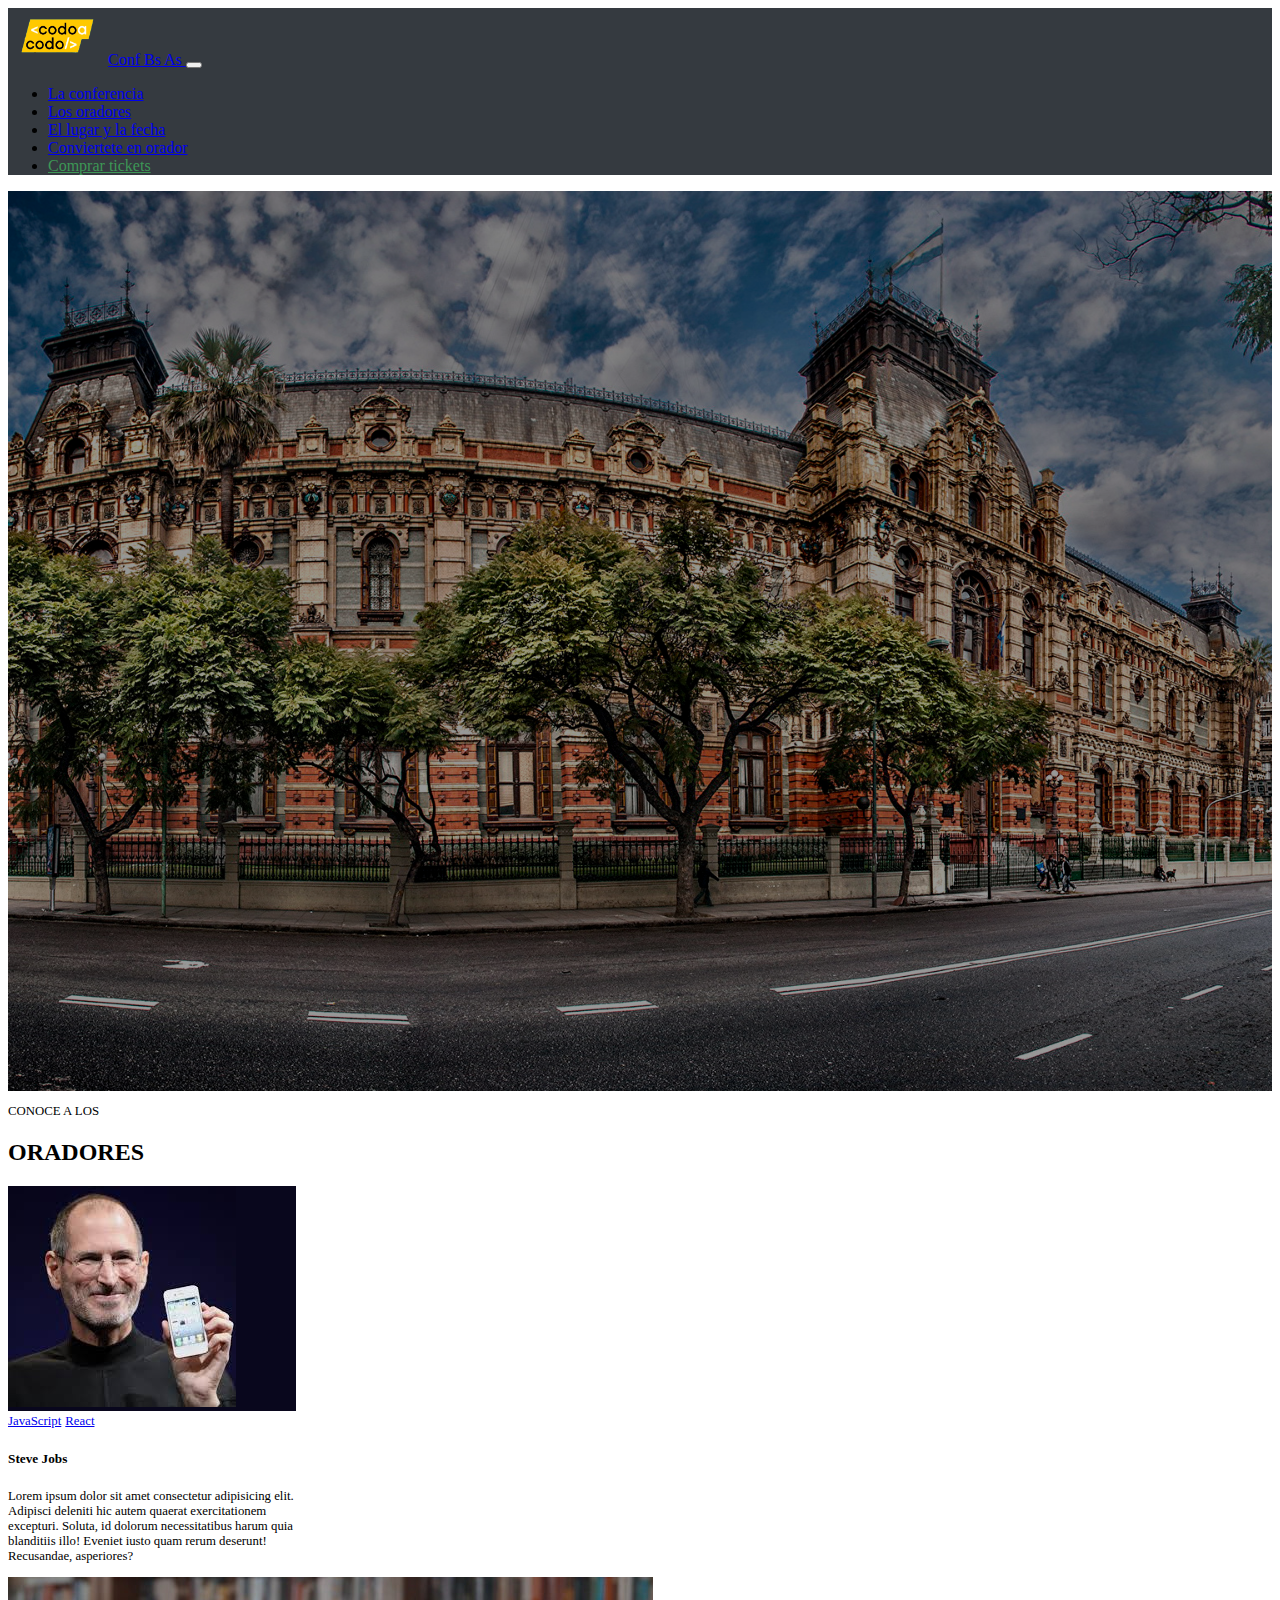
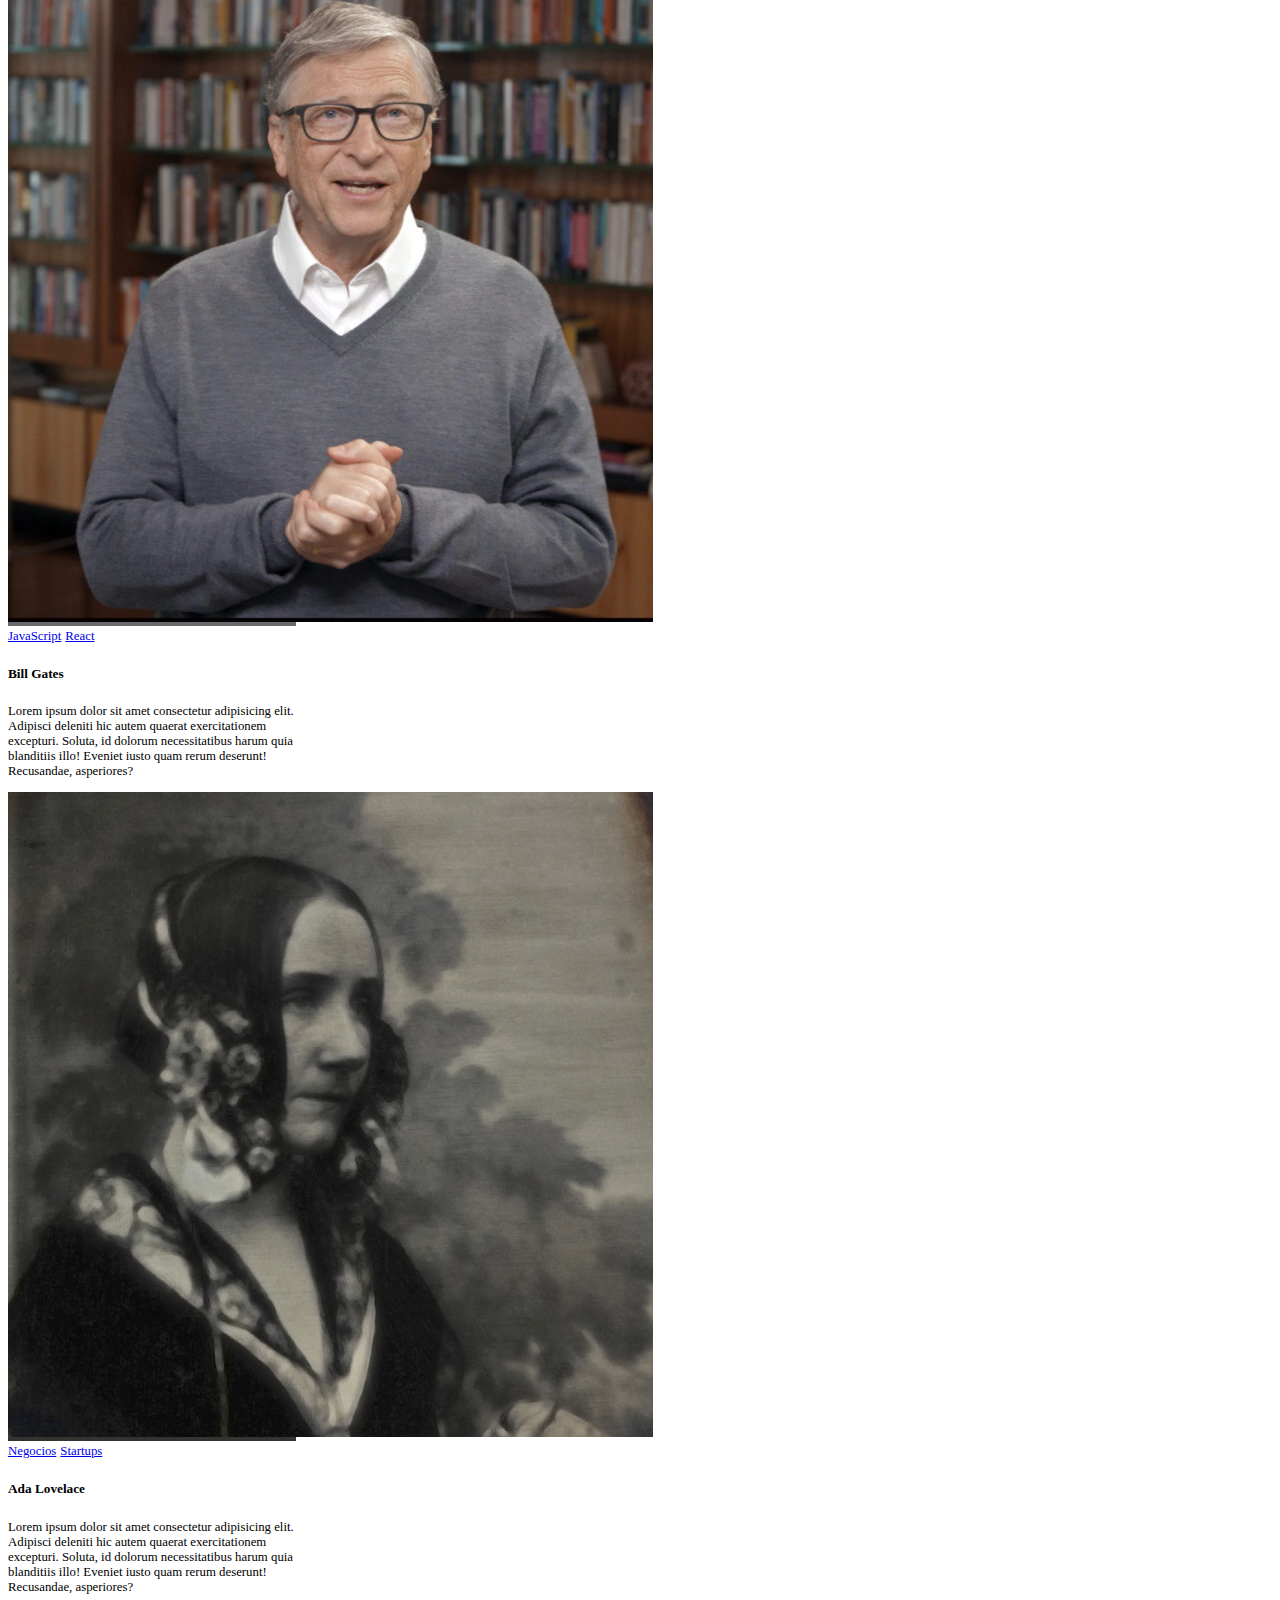
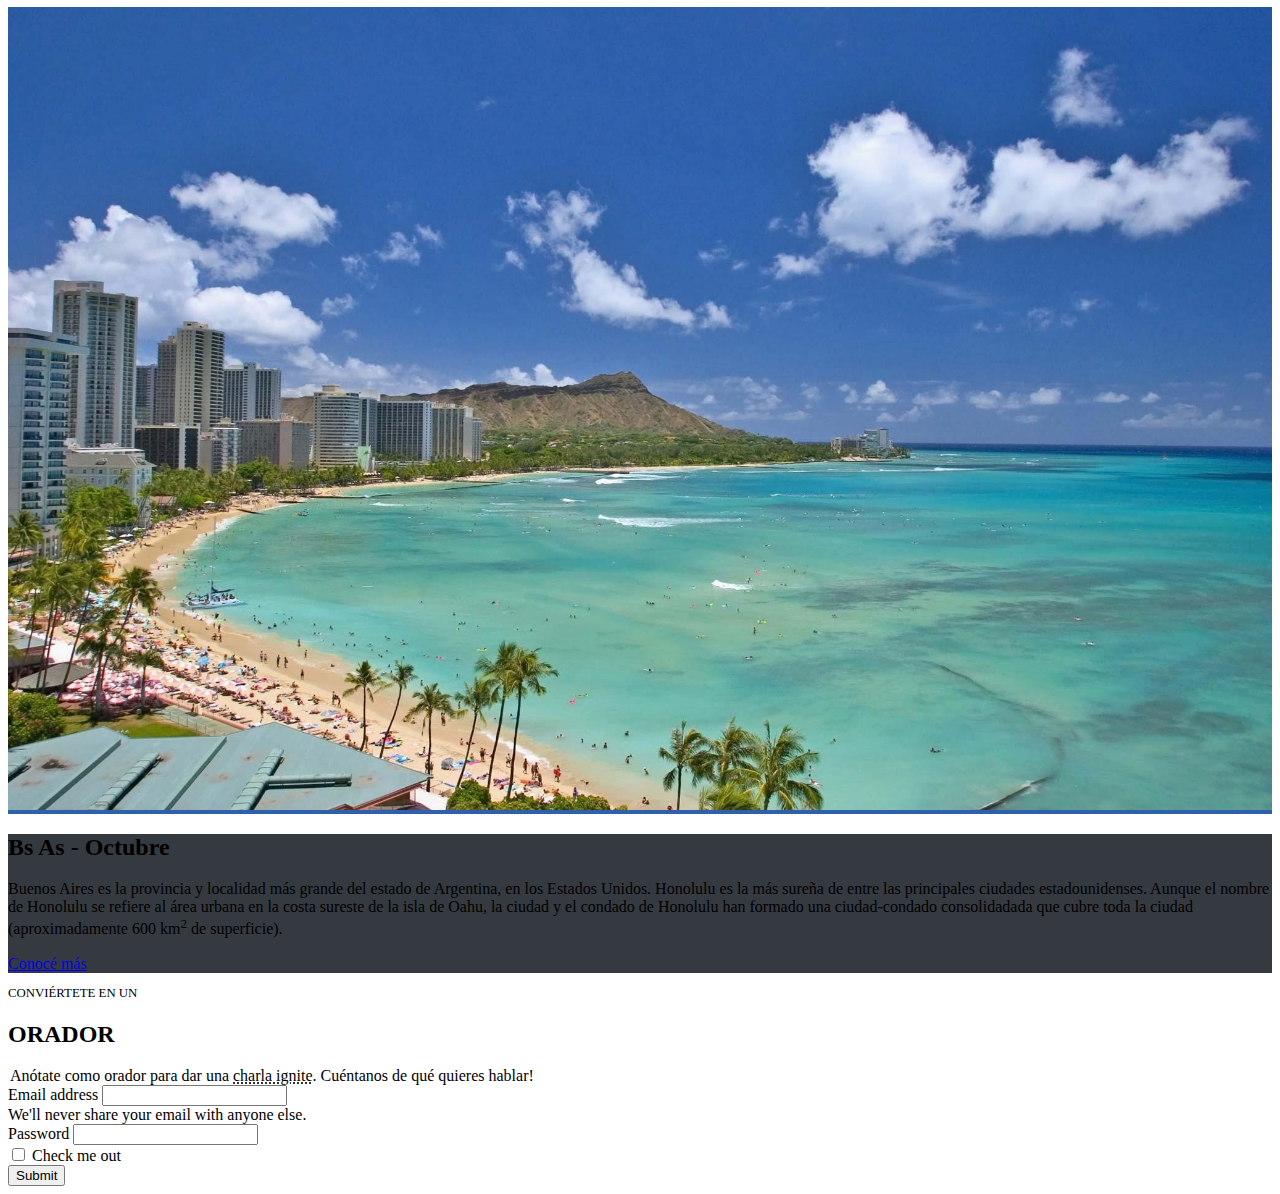
==== index.html @ f5cb504d "Cuarto div en proceso." ====
<!DOCTYPE html>
<html lang="es">
  <head>
    <meta charset="UTF-8" />
    <meta http-equiv="X-UA-Compatible" content="IE=edge" />
    <meta name="viewport" content="width=device-width, initial-scale=1.0" />
    <link
      href="https://cdn.jsdelivr.net/npm/bootstrap@5.3.0-alpha1/dist/css/bootstrap.min.css"
      rel="stylesheet"
      integrity="sha384-GLhlTQ8iRABdZLl6O3oVMWSktQOp6b7In1Zl3/Jr59b6EGGoI1aFkw7cmDA6j6gD"
      crossorigin="anonymous"
    />
    <link rel="stylesheet" href="css/style.css" />
    <script>
      $(document).ready(function(){
        $('[data-toggle="tooltip"]').tooltip();
      });
    </script>
    <title>Conf Bs As</title>
  </head>
  <body>
    <nav class="navbar navbar-expand-lg bg-gris navbar-dark sticky-top">
      <div class="container">
        <a class="navbar-brand" href="#">
          <img
            src="img/codoacodo.png"
            class="img-fluid"
            alt="'Codo a Codo', escrito como etiqueta de HTML y resaltado con un fondo amarillo."
            width="100rem"
          >Conf Bs As
        </a>
        <button
          class="navbar-toggler"
          type="button"
          data-bs-toggle="collapse"
          data-bs-target="#navbarSupportedContent"
          aria-controls="navbarSupportedContent"
          aria-expanded="false"
          aria-label="Toggle navigation"
        >
          <span class="navbar-toggler-icon"></span>
        </button>
        <div class="collapse navbar-collapse" id="navbarSupportedContent">
          <ul class="navbar-nav ms-auto mb-2 mb-lg-0">
            <li class="nav-item">
              <a class="nav-link active" aria-current="page" href="#">La conferencia</a>
            </li>
            <li class="nav-item">
              <a class="nav-link" href="#">Los oradores</a>
            </li>
            <li class="nav-item">
              <a class="nav-link" href="#">El lugar y la fecha</a>
            </li>
            <li class="nav-item">
              <a class="nav-link" href="#">Conviertete en orador</a>
            </li>
            <li class="nav-item">
              <a class="nav-link text-verde-ticket" href="https://www.youtube.com/watch?v=dQw4w9WgXcQ" target="_blank">Comprar tickets</a>
            </li>
          </ul>
        </div>
      </div>
    </nav>

    <div class="container-fluid p-0 position-relative text-white clearfix" id="container-imagen-1">
      <div id="imagen-1"></div>
      <!--<img src="img/ba1.jpg" alt="" class="img-fluid">-->
      <!--<img src="img/ba1.jpg" alt="" class="card-img-overlay">-->
      <div class="row justify-content-end bsas-align position-absolute top-50 end-0 translate-middle-y">
        <div class="col-sm-12 col-lg-6 text-end">
          <h1>Conf Bs As</h1>
          <p>Bs As llega por primera vez a Argentina. Un evento para compartir con nuestra comunidad el conocimiento de los expertos que están creando el futuro de Internet. Ven a conocer a miembros del evento, a otros estudiantes de Codo a Codo y los oradores de primer nivel que tenemos para ti. Te esperamos!</p>
          <div class="container p-1">
            <button type="button" class="btn btn-outline-light btn-transparente margin-bottom-boton">Quiero ser orador</button>
            <a class="ms-1" href="https://www.youtube.com/watch?v=dQw4w9WgXcQ" target="_blank">
              <button type="button" class="btn btn-verde-ticket">Comprar tickets</button>
            </a>
          </div>
        </div>
      </div>
    </div>

    <div class="container-fluid col-md-9 bg-white text-dark pt-3 pb-2">
      <div class="text-center">
        <p class="p-chico mb-0">CONOCE A LOS</p>
        <h2>ORADORES</H2>
      </div>
      <div class="row">
        <div class="col-md-4 pb-2 pb-md-0">
          <div class="card w-100 p-0" style="width: 18rem;">
            <div id="container-imagen-steve">
              <img src="img/steve.jpg" class="card-img-top" alt="Steve Jobs sosteniendo un celular.">
            </div>
            <div class="card-body">
              <a href="https://www.w3schools.com/js/" target="_blank" class="btn btn-warning p-chico fw-bold p-1 py-0">JavaScript</a>
              <a href="https://www.w3schools.com/react/default.asp" target="_blank" class="btn btn-verde-react p-chico fw-bold p-1 py-0">React</a>
              <h5 class="card-title">Steve Jobs</h5>
              <p class="card-text p-chico">Lorem ipsum dolor sit amet consectetur adipisicing elit. Adipisci deleniti hic autem quaerat exercitationem excepturi. Soluta, id dolorum necessitatibus harum quia blanditiis illo! Eveniet iusto quam rerum deserunt! Recusandae, asperiores?</p>
            </div>
          </div>
        </div>
        <div class="col-md-4 pb-2 pb-md-0">
          <div class="card w-100 p-0" style="width: 18rem;">
            <div id="container-imagen-bill">
              <img src="img/bill.jpg" class="card-img-top" alt="Bill Gates hablando.">
            </div>
            <div class="card-body">
              <a href="https://www.w3schools.com/js/" target="_blank" class="btn btn-warning p-chico fw-bold p-1 py-0">JavaScript</a>
              <a href="https://www.w3schools.com/react/default.asp" target="_blank" class="btn btn-verde-react p-chico fw-bold p-1 py-0">React</a>
              <h5 class="card-title">Bill Gates</h5>
              <p class="card-text p-chico">Lorem ipsum dolor sit amet consectetur adipisicing elit. Adipisci deleniti hic autem quaerat exercitationem excepturi. Soluta, id dolorum necessitatibus harum quia blanditiis illo! Eveniet iusto quam rerum deserunt! Recusandae, asperiores?</p>
            </div>
          </div>
        </div>
        <div class="col-md-4">
          <div class="card w-100 p-0" style="width: 18rem;">
            <div id="container-imagen-ada">
              <img src="img/ada.jpeg" class="card-img-top" alt="Steve Jobs sosteniendo un celular.">
            </div>
            <div class="card-body">
              <a href="https://www.w3schools.com/js/" target="_blank" class="btn btn-secondary p-chico fw-bold p-1 py-0">Negocios</a>
              <a href="https://www.w3schools.com/react/default.asp" target="_blank" class="btn btn-danger p-chico fw-bold p-1 py-0">Startups</a>
              <h5 class="card-title">Ada Lovelace</h5>
              <p class="card-text p-chico">Lorem ipsum dolor sit amet consectetur adipisicing elit. Adipisci deleniti hic autem quaerat exercitationem excepturi. Soluta, id dolorum necessitatibus harum quia blanditiis illo! Eveniet iusto quam rerum deserunt! Recusandae, asperiores?</p>
            </div>
          </div>
        </div>
      </div>
    </div>

    <div class="container-fluid mt-4">
      <div class="row">
        <div class="col-12 col-lg-6 p-0 border border-light-subtle border-start-0" id="container-imagen-3">
          <img src="img/honolulu.jpg" alt="Playa en Honolulu." width="100%">
        </div>
        <div class="col-12 col-lg-6 p-3 bg-gris text-white border border-light-subtle border-start-0 border-end-0">
          <h2>Bs As - Octubre</h2>
          <p>Buenos Aires es la provincia y localidad más grande del estado de Argentina, en los Estados Unidos. Honolulu es la más sureña de entre las principales ciudades estadounidenses. Aunque el nombre de Honolulu se refiere al área urbana en la costa sureste de la isla de Oahu, la ciudad y el condado de Honolulu han formado una ciudad-condado consolidadada que cubre toda la ciudad (aproximadamente 600 km<sup>2</sup> de superficie).</p>
          <a href="#" class="btn btn-outline-light btn-transparente">Conocé más</a>
        </div>
      </div>
    </div>

    <div class="container-fluid bg-primary pt-4 col-6">
      <div class="text-center">
        <p class="p-chico mb-0">CONVIÉRTETE EN UN</p>
        <h2>ORADOR</h2>
        <form action="#">
          <legend>Anótate como orador para dar una <span href="#" data-toggle="tooltip" title="Presentación de 5 minutos con 20 diapositivas." class="tool">charla ignite</span>. Cuéntanos de qué quieres hablar!</legend>
          <div class="mb-3">
            <label for="exampleInputEmail1" class="form-label">Email address</label>
            <input type="email" class="form-control" id="exampleInputEmail1" aria-describedby="emailHelp">
            <div id="emailHelp" class="form-text">We'll never share your email with anyone else.</div>
          </div>
          <div class="mb-3">
            <label for="exampleInputPassword1" class="form-label">Password</label>
            <input type="password" class="form-control" id="exampleInputPassword1">
          </div>
          <div class="mb-3 form-check">
            <input type="checkbox" class="form-check-input" id="exampleCheck1">
            <label class="form-check-label" for="exampleCheck1">Check me out</label>
          </div>
          <button type="submit" class="btn btn-primary">Submit</button>
        </form>
      </div>
      
    </div>

    <script
      src="https://cdn.jsdelivr.net/npm/bootstrap@5.3.0-alpha1/dist/js/bootstrap.bundle.min.js"
      integrity="sha384-w76AqPfDkMBDXo30jS1Sgez6pr3x5MlQ1ZAGC+nuZB+EYdgRZgiwxhTBTkF7CXvN"
      crossorigin="anonymous"
    ></script>
  </body>
</html>
---- css/style.css ----
body {
    font-size: 16px;
}

.bg-amarillo-main {
    background: #F2D300;
}

.bg-gris {
    background: #353a40;
}

.text-verde-ticket {
    color: #3d9756;
}

#container-imagen-1 {
    height: 100vh;
    background-color: black;
}

.clearfix {
    overflow: hidden;
}

#imagen-1 {
    height: 100vh;
    background-image: url(../img/ba1.jpg);
    background-repeat: no-repeat;
    background-size: cover;
    opacity: 0.6;
}

.bsas-align {
    margin-right: 6rem;
}

.margin-bottom-boton {
    margin-bottom: 0rem;
}

@media (max-width:324px) {
    .margin-bottom-boton {
        margin-bottom: 0.5rem;
    }
}

@media (max-width:575.98px) {
    .bsas-align {
        margin-right: 0.5rem;
    }
}

@media (min-width: 576px) and (max-width: 991.98px) {
    .bsas-align {
        margin-right: 1rem;
    }
}

.btn-transparente {
    --bs-btn-hover-color: var(--bs-white);
    --bs-btn-hover-bg: #FFFFFF33;
    --bs-btn-active-color: var(--bs-btn-hover-color);
    --bs-btn-active-bg: #FFFFFF66;
}

.btn-verde-ticket {
    --bs-btn-color: var(--bs-white);
    --bs-btn-bg: #28a744;
    --bs-btn-hover-color: var(--bs-white);
    --bs-btn-hover-bg: #37c868;
    --bs-btn-active-color: var(--bs-btn-hover-color);
    --bs-btn-active-bg: #2ddb90;
    --bs-btn-active-border-color: #2ddb90;
}

.container-orador {
    width: 80%;
}

.p-chico {
    font-size: 0.8rem;
}

.btn-verde-react {
    --bs-btn-color: var(--bs-white);
    --bs-btn-bg: #16a1b7;
    --bs-btn-hover-color: var(--bs-white);
    --bs-btn-hover-bg: #27a8c6;
    --bs-btn-active-color: var(--bs-btn-hover-color);
    --bs-btn-active-bg: #27a8c6;
    --bs-btn-active-border-color: #27a8c6;
}

#container-imagen-steve {
    background-color: #09071d;
}

#container-imagen-bill {
    background-color: #6a696e;
}

#container-imagen-ada {
    background-color: #33342f;
}

#container-imagen-ada {
    background-color: #33342f;
}

#container-imagen-3 {
    background-color: #2f60ac;
}

#imagen-3 {
    height:100%;
    background-image: url(../img/honolulu.jpg);
    background-repeat: no-repeat;
    background-size: cover;
}

.tool {
    text-decoration: underline dotted black;
}

legend {
    font-size: 1rem;
}
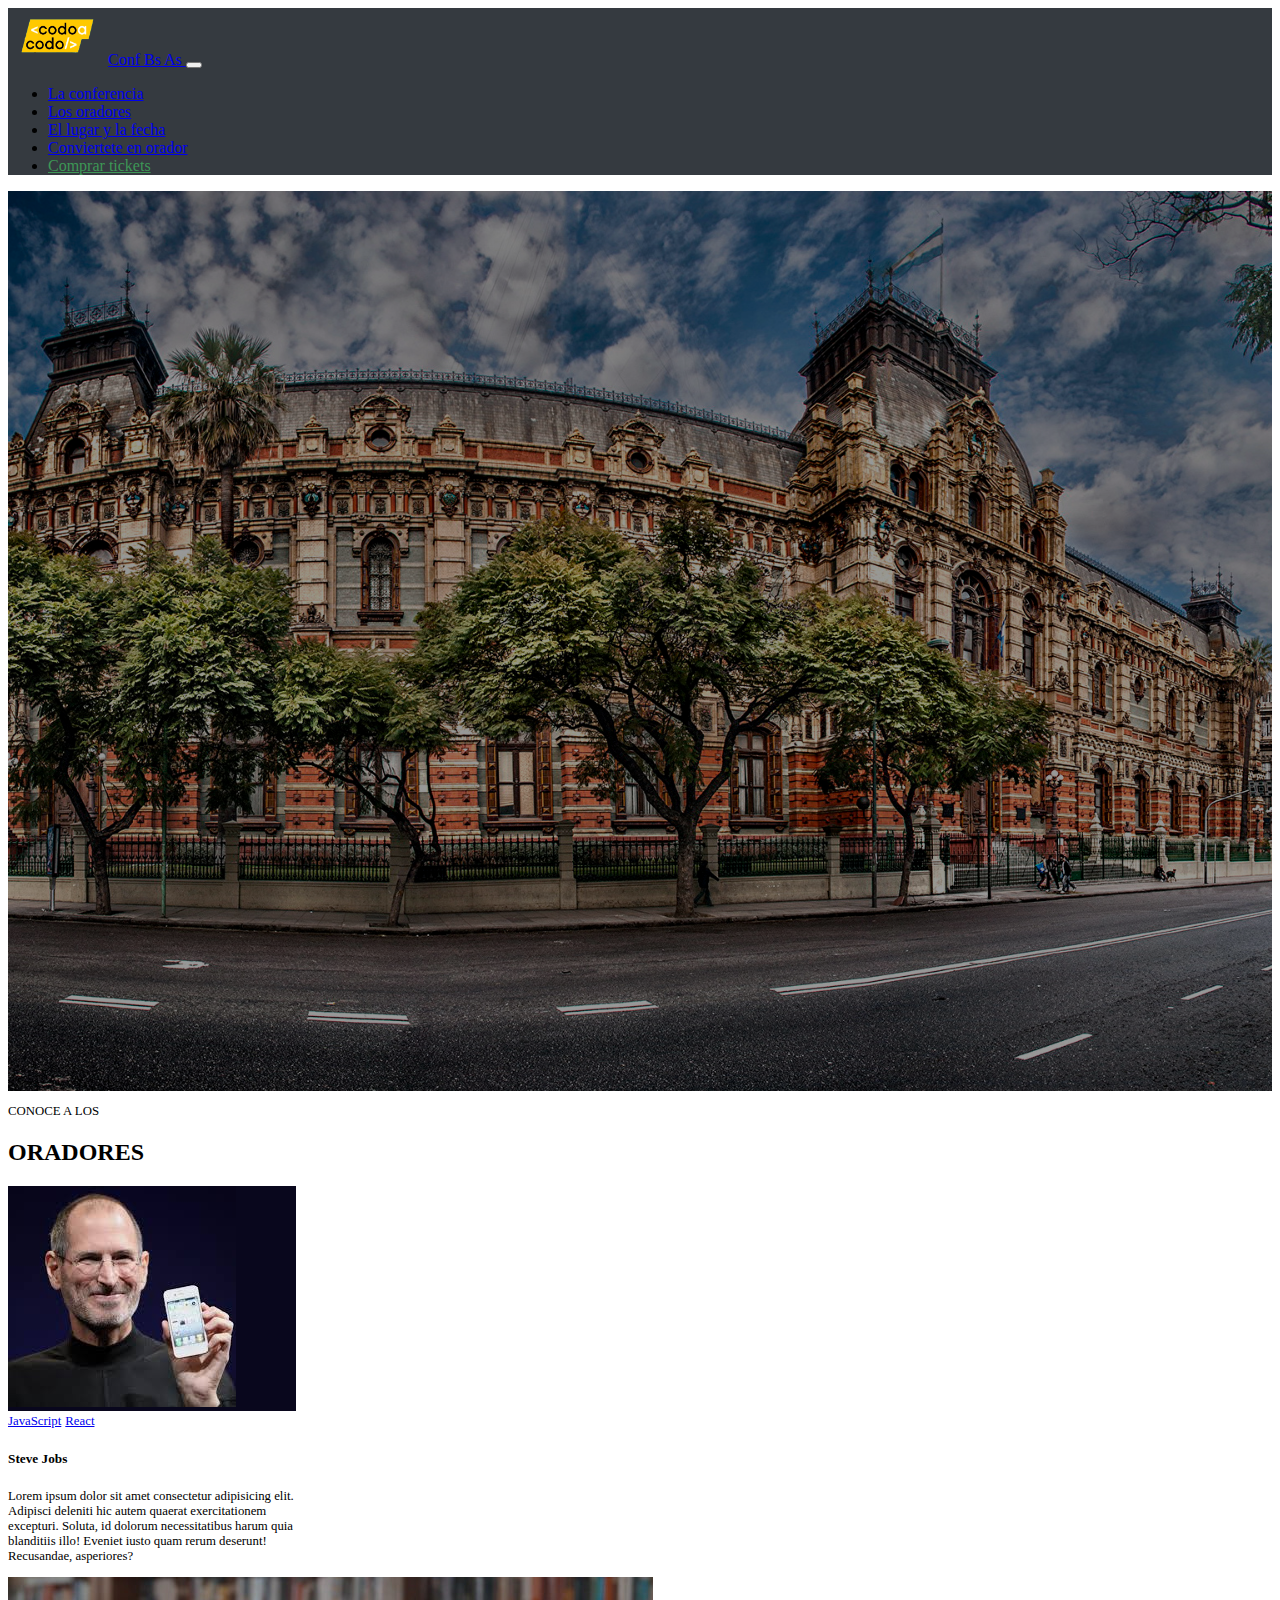
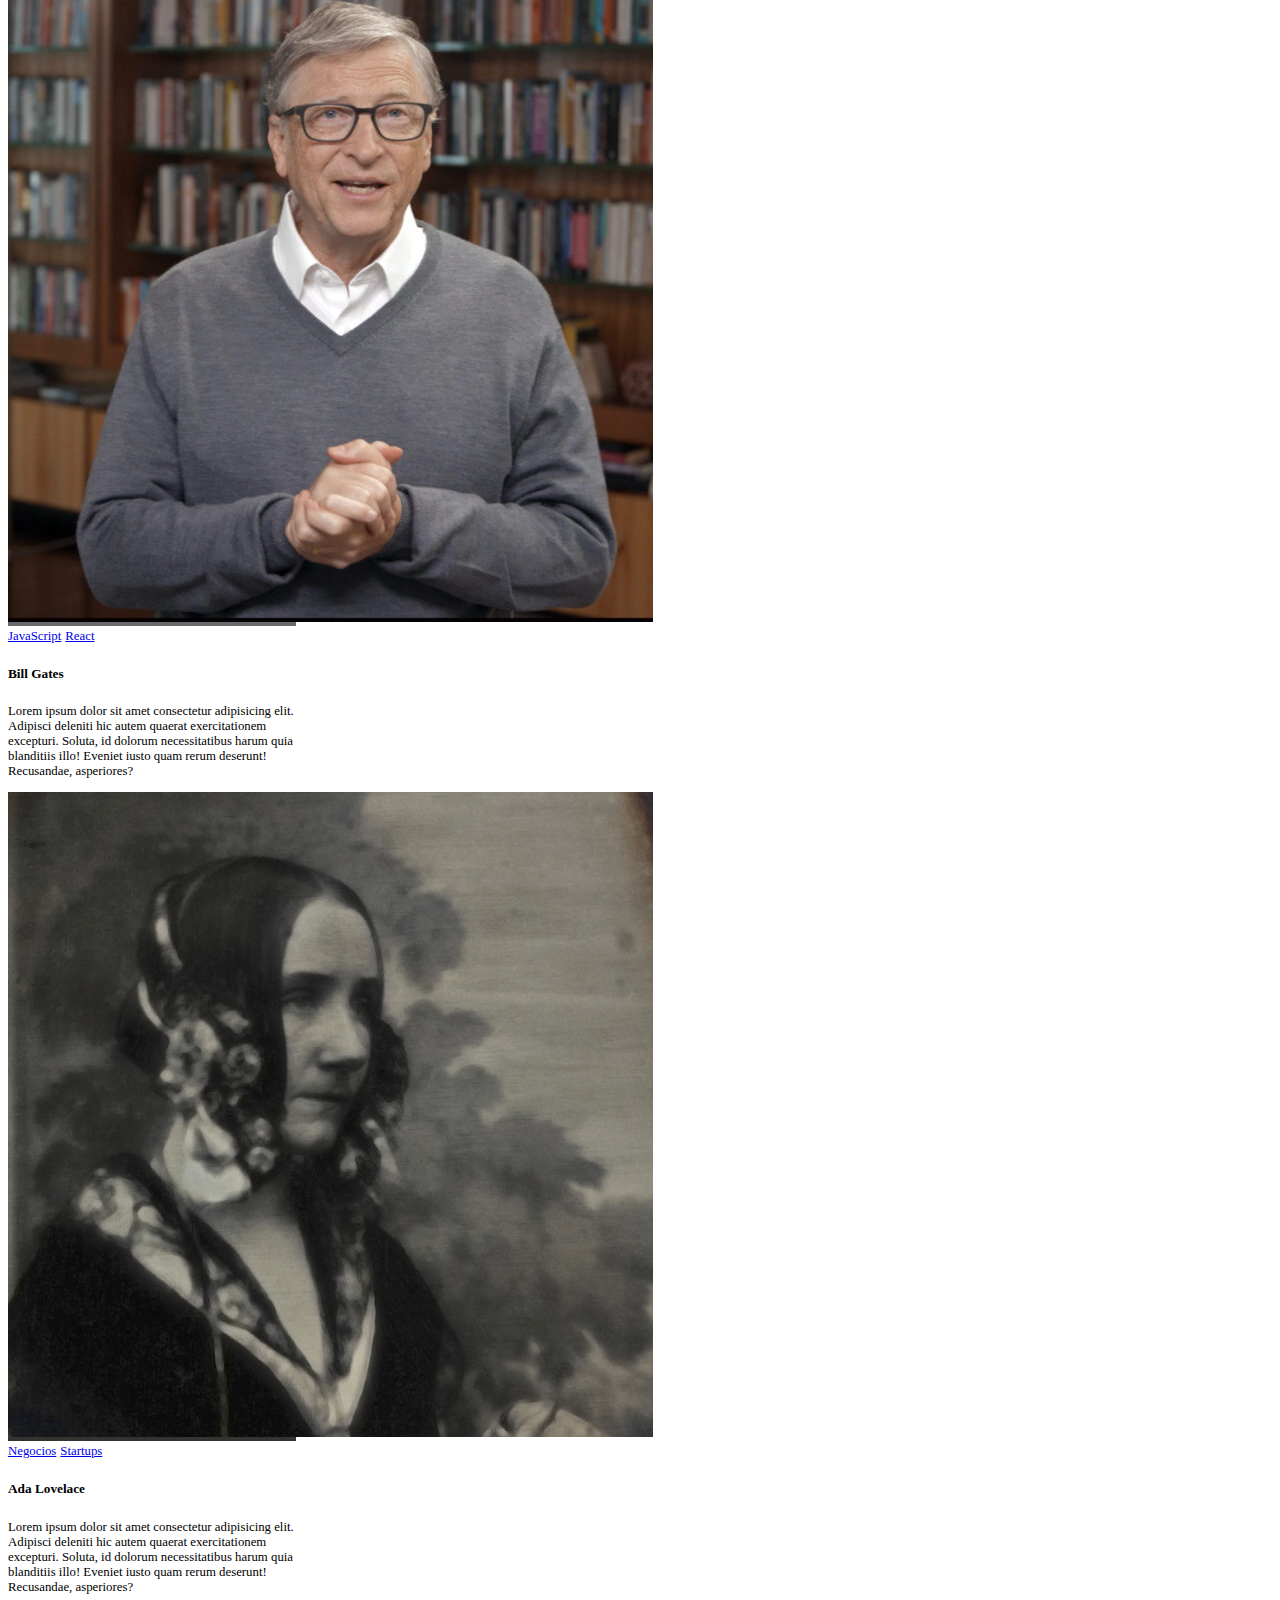
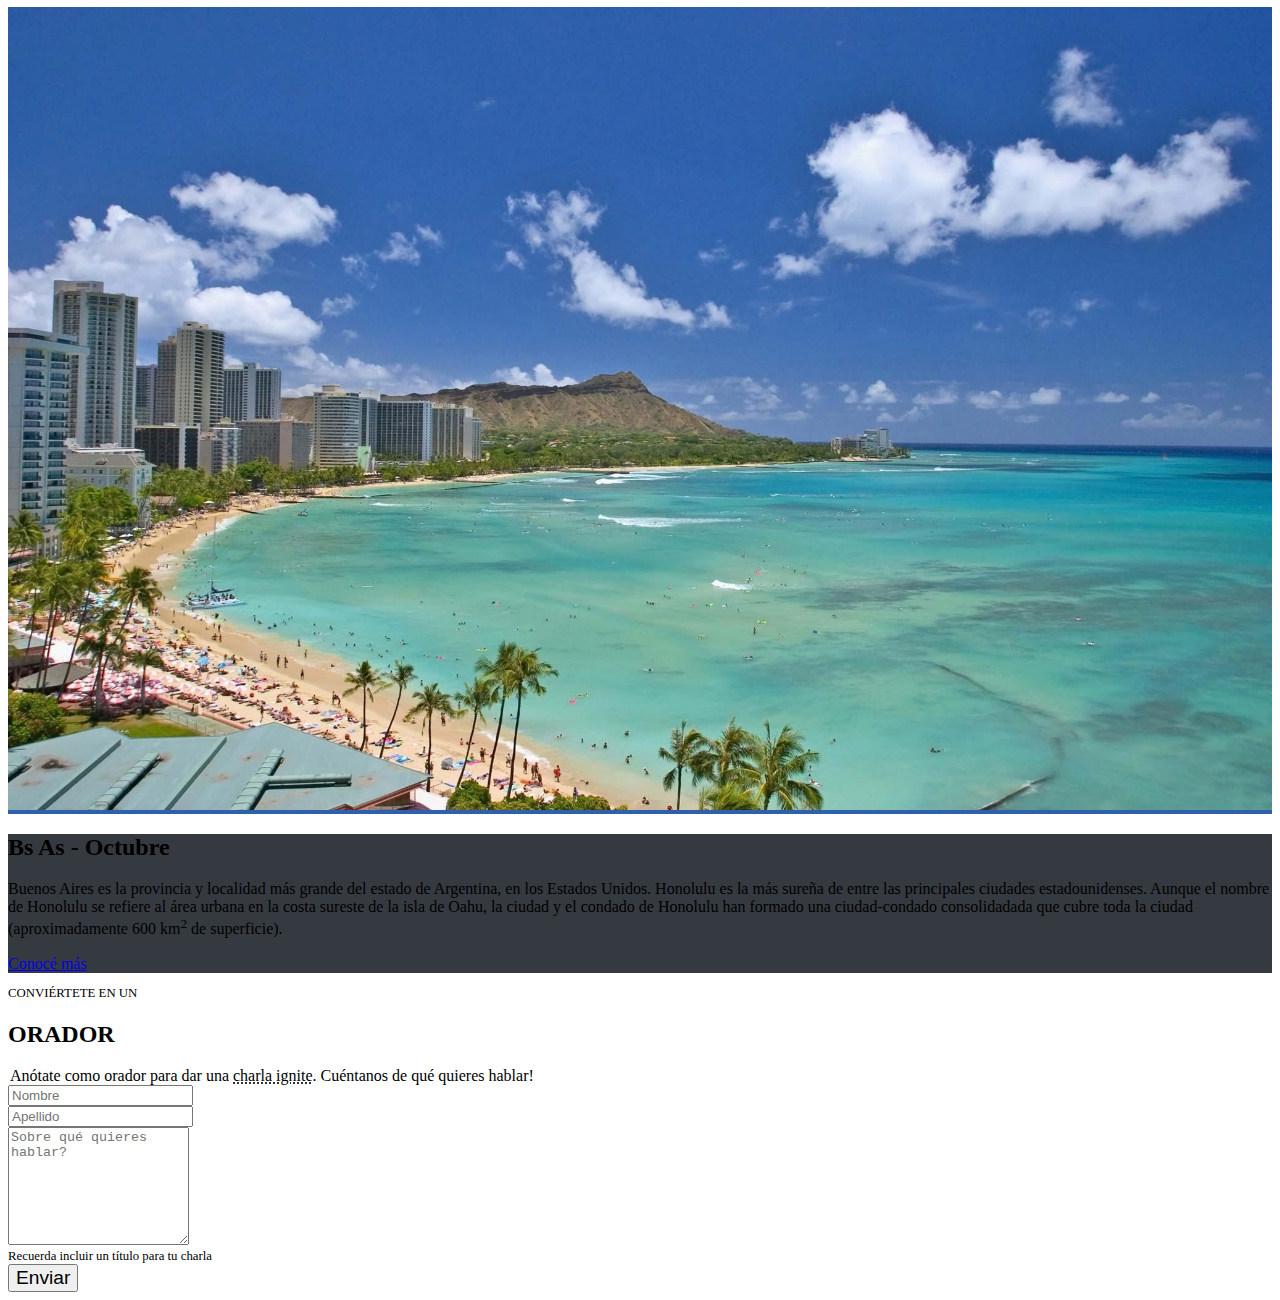
==== commit 19d53af2: "Cuarto div completo." ====
--- a/index.html
+++ b/index.html
@@ -141,29 +141,27 @@
       </div>
     </div>
 
-    <div class="container-fluid bg-primary pt-4 col-6">
+    <div class="container-fluid pt-4 col-md-9 col-lg-6 pb-3">
       <div class="text-center">
         <p class="p-chico mb-0">CONVIÉRTETE EN UN</p>
         <h2>ORADOR</h2>
         <form action="#">
           <legend>Anótate como orador para dar una <span href="#" data-toggle="tooltip" title="Presentación de 5 minutos con 20 diapositivas." class="tool">charla ignite</span>. Cuéntanos de qué quieres hablar!</legend>
           <div class="mb-3">
-            <label for="exampleInputEmail1" class="form-label">Email address</label>
-            <input type="email" class="form-control" id="exampleInputEmail1" aria-describedby="emailHelp">
-            <div id="emailHelp" class="form-text">We'll never share your email with anyone else.</div>
+            <div class="row gx-4 mb-3">
+              <div class="col-md-6 mb-3 mb-md-0">
+                <input type="text" class="form-control form-control-sm" id="form-name" name="form-name" placeholder="Nombre" />
+              </div>
+              <div class="col-md-6">
+                <input type="text" class="form-control form-control-sm" id="form-surname" name="form-surname" placeholder="Apellido" />
+              </div>
+            </div>
+            <textarea class="form-control form-control-lg" id="form-text" aria-describedby="textHelp" placeholder="Sobre qué quieres hablar?"></textarea>
+            <div id="textHelp" class="form-text text-start p-chico">Recuerda incluir un título para tu charla</div>
           </div>
-          <div class="mb-3">
-            <label for="exampleInputPassword1" class="form-label">Password</label>
-            <input type="password" class="form-control" id="exampleInputPassword1">
-          </div>
-          <div class="mb-3 form-check">
-            <input type="checkbox" class="form-check-input" id="exampleCheck1">
-            <label class="form-check-label" for="exampleCheck1">Check me out</label>
-          </div>
-          <button type="submit" class="btn btn-primary">Submit</button>
+          <button type="submit" class="btn btn-verde-enviar col-12">Enviar</button>
         </form>
       </div>
-      
     </div>
 
     <script
--- a/css/style.css
+++ b/css/style.css
@@ -125,4 +125,19 @@
 
 legend {
     font-size: 1rem;
+}
+
+#form-text {
+    height: 7rem;
+}
+
+.btn-verde-enviar {
+    font-size: 1.2rem;
+    --bs-btn-color: var(--bs-white);
+    --bs-btn-bg: #96c93e;
+    --bs-btn-hover-color: var(--bs-white);
+    --bs-btn-hover-bg: #bcd556;
+    --bs-btn-active-color: var(--bs-btn-hover-color);
+    --bs-btn-active-bg: #cbe168;
+    --bs-btn-active-border-color: #cbe168;
 }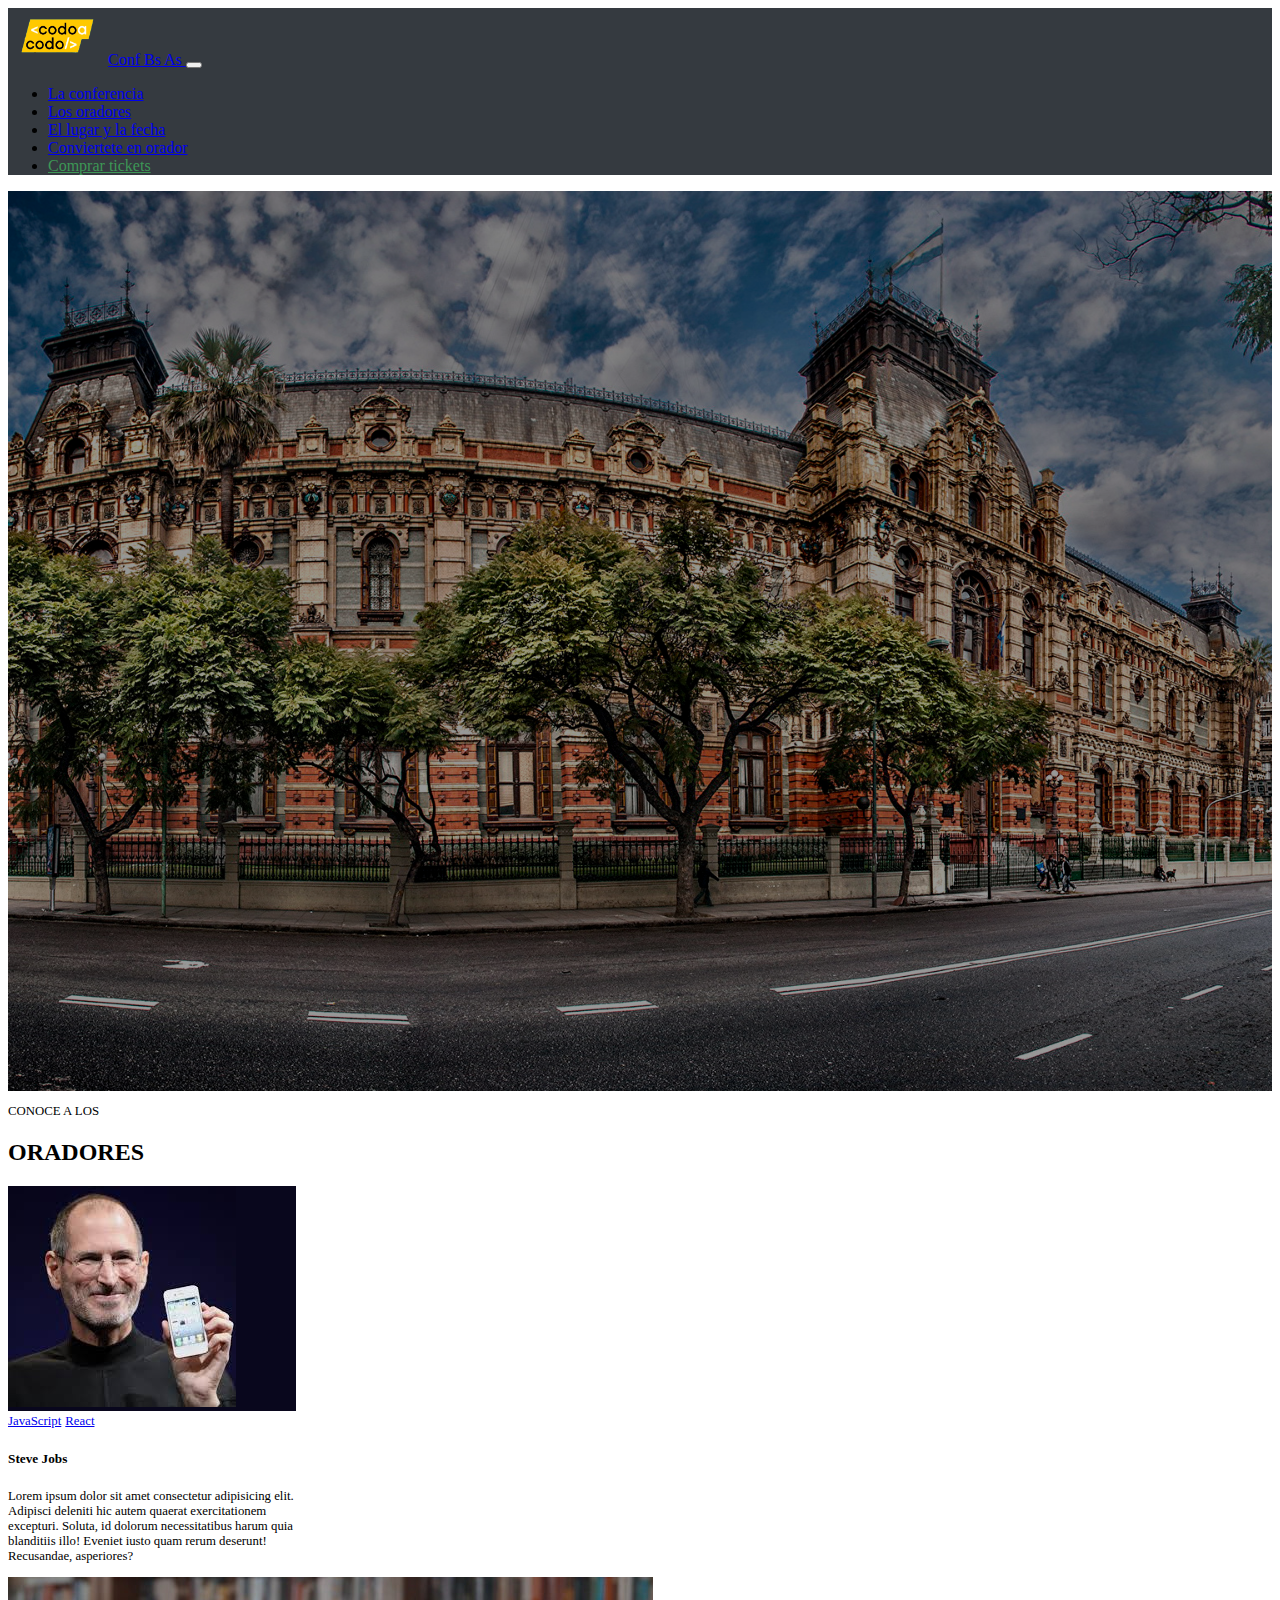
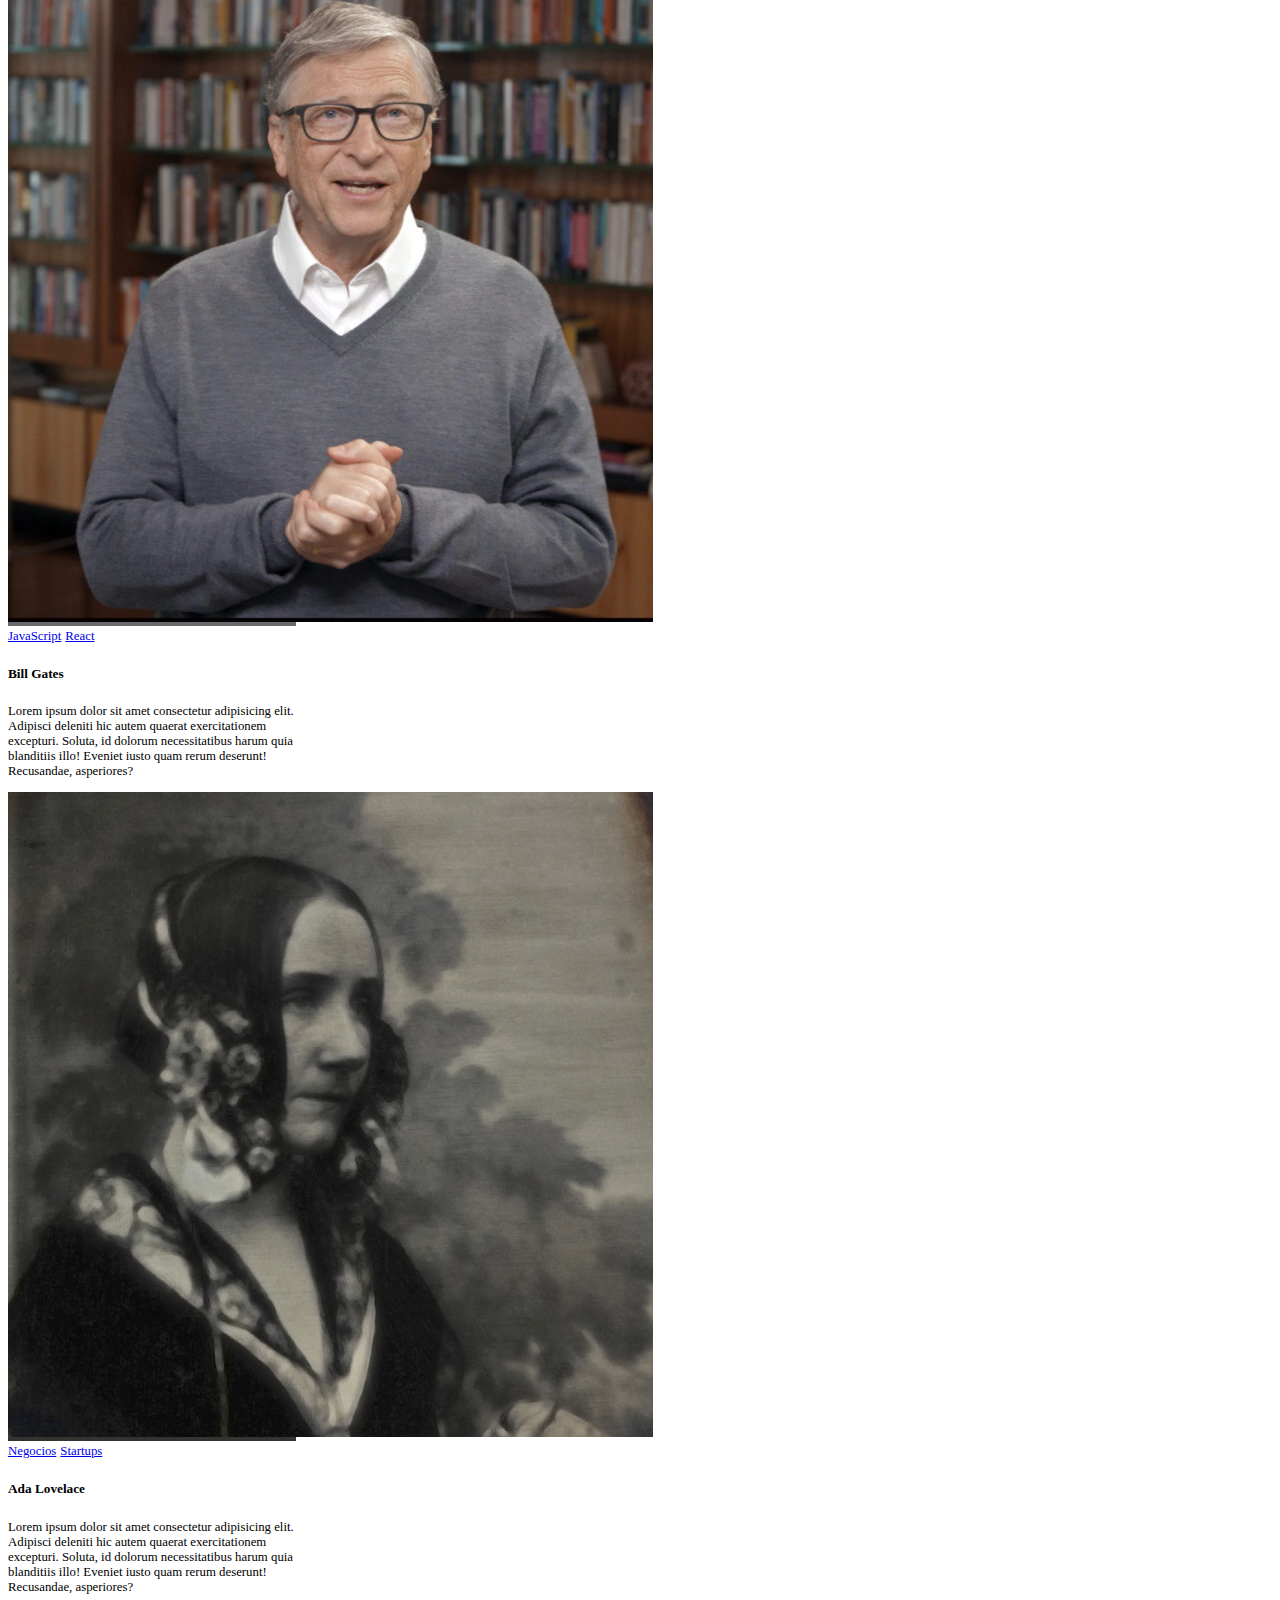
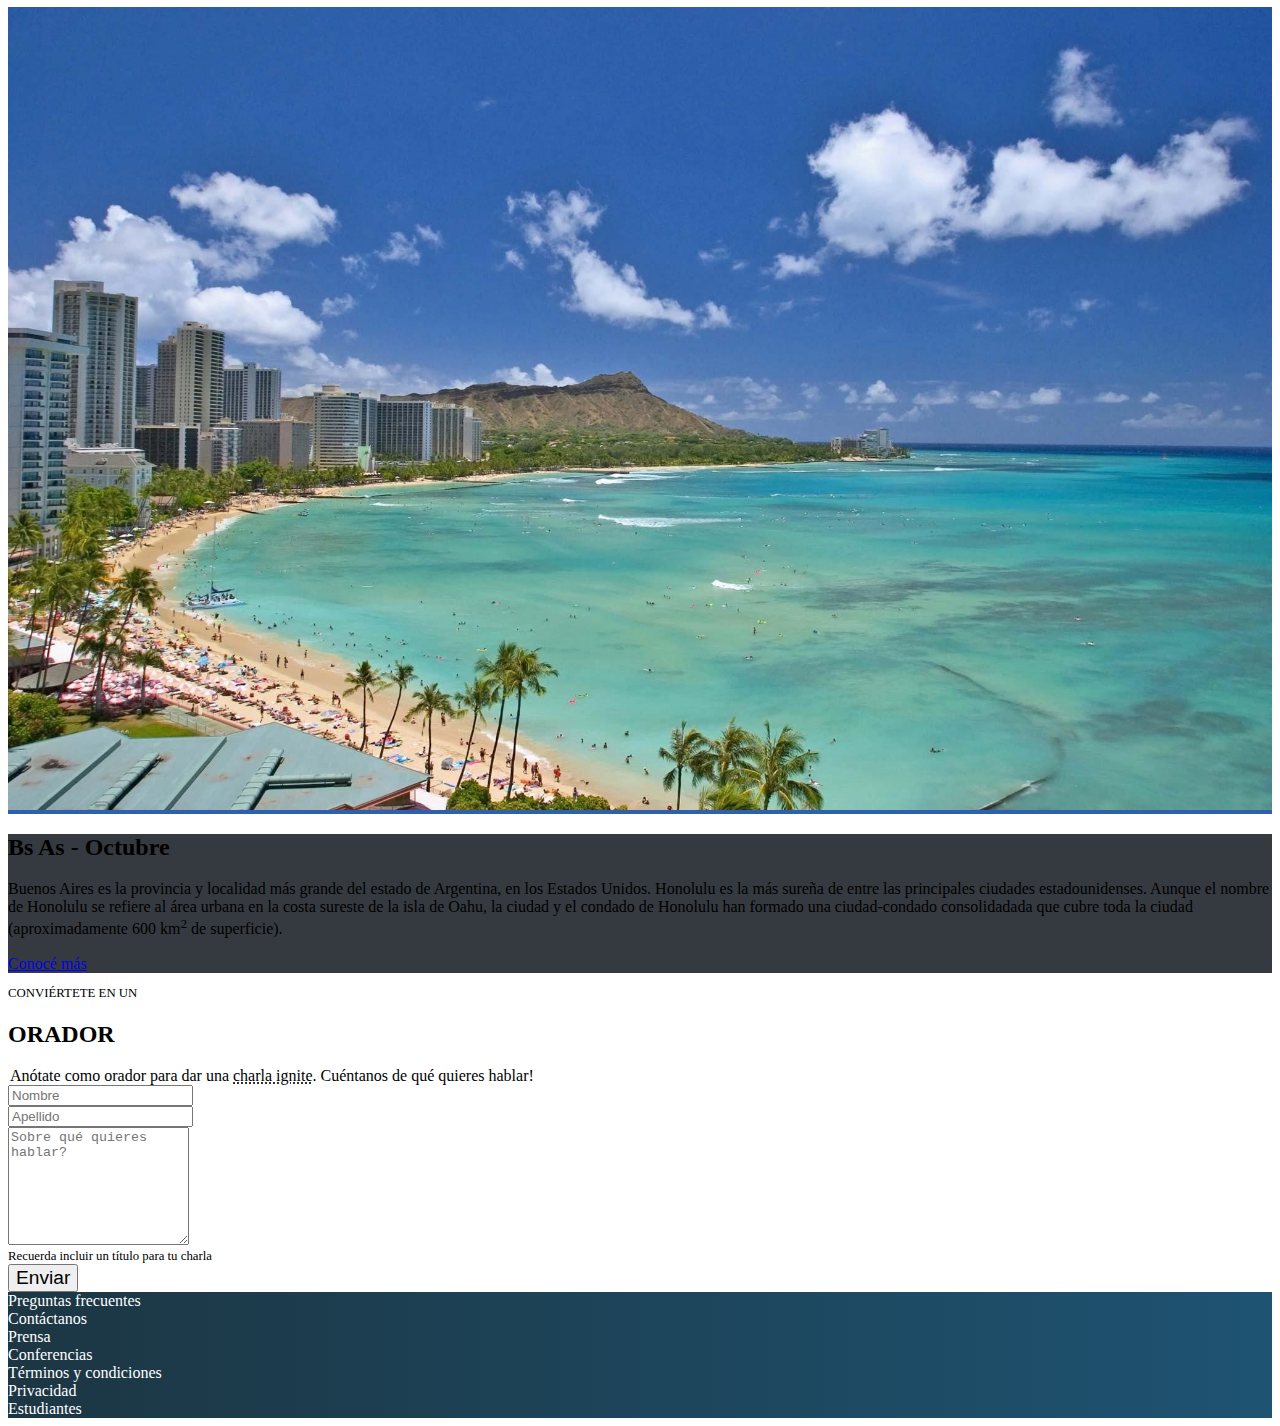
==== commit 97de8a23: "Footer completo, faltan links." ====
--- a/index.html
+++ b/index.html
@@ -145,24 +145,52 @@
       <div class="text-center">
         <p class="p-chico mb-0">CONVIÉRTETE EN UN</p>
         <h2>ORADOR</h2>
-        <form action="#">
+        <form action="#" method="post">
           <legend>Anótate como orador para dar una <span href="#" data-toggle="tooltip" title="Presentación de 5 minutos con 20 diapositivas." class="tool">charla ignite</span>. Cuéntanos de qué quieres hablar!</legend>
           <div class="mb-3">
             <div class="row gx-4 mb-3">
               <div class="col-md-6 mb-3 mb-md-0">
-                <input type="text" class="form-control form-control-sm" id="form-name" name="form-name" placeholder="Nombre" />
+                <input type="text" class="form-control form-control-sm" id="form-name" name="form-name" placeholder="Nombre" required />
               </div>
               <div class="col-md-6">
-                <input type="text" class="form-control form-control-sm" id="form-surname" name="form-surname" placeholder="Apellido" />
+                <input type="text" class="form-control form-control-sm" id="form-surname" name="form-surname" placeholder="Apellido" required />
               </div>
             </div>
-            <textarea class="form-control form-control-lg" id="form-text" aria-describedby="textHelp" placeholder="Sobre qué quieres hablar?"></textarea>
+            <textarea class="form-control form-control-lg" id="form-text" aria-describedby="textHelp" placeholder="Sobre qué quieres hablar?" required></textarea>
             <div id="textHelp" class="form-text text-start p-chico">Recuerda incluir un título para tu charla</div>
           </div>
-          <button type="submit" class="btn btn-verde-enviar col-12">Enviar</button>
+          <button type="submit" class="btn btn-verde-enviar col-12" value="Enviar">Enviar</button>
         </form>
       </div>
     </div>
+
+    <footer class="container-fluid bg-azul text-center">
+      <div class="container col-lg-10 p-4">
+        <div class="container-fluid row g-3 align-items-center">
+          <div class="col">
+            <a href="#">Preguntas frecuentes</a>
+          </div>
+          <div class="col">
+            <a href="#">Contáctanos</a>
+          </div>
+          <div class="col">
+            <a href="#">Prensa</a>
+          </div>
+          <div class="col">
+            <a href="#">Conferencias</a>
+          </div>
+          <div class="col">
+            <a href="#">Términos y condiciones</a>
+          </div>
+          <div class="col">
+            <a href="#">Privacidad</a>
+          </div>
+          <div class="col">
+            <a href="#">Estudiantes</a>
+          </div>
+        </div>
+      </div>
+    </footer>
 
     <script
       src="https://cdn.jsdelivr.net/npm/bootstrap@5.3.0-alpha1/dist/js/bootstrap.bundle.min.js"
--- a/css/style.css
+++ b/css/style.css
@@ -140,4 +140,26 @@
     --bs-btn-active-color: var(--bs-btn-hover-color);
     --bs-btn-active-bg: #cbe168;
     --bs-btn-active-border-color: #cbe168;
+}
+
+.bg-azul {
+    background: rgb(28,54,67);
+    background: linear-gradient(90deg, rgba(28,54,67,1) 0%, rgba(30,83,114,1) 100%);
+}
+
+footer div div div a {
+    color: white;
+    text-decoration: none;
+}
+
+footer div div div a:hover {
+    color: #FFFFFFDD;
+}
+
+footer div div div a:active {
+    color: #FFFFFF66;
+}
+
+footer div div div a:active {
+    color: #FFFFFF44;
 }